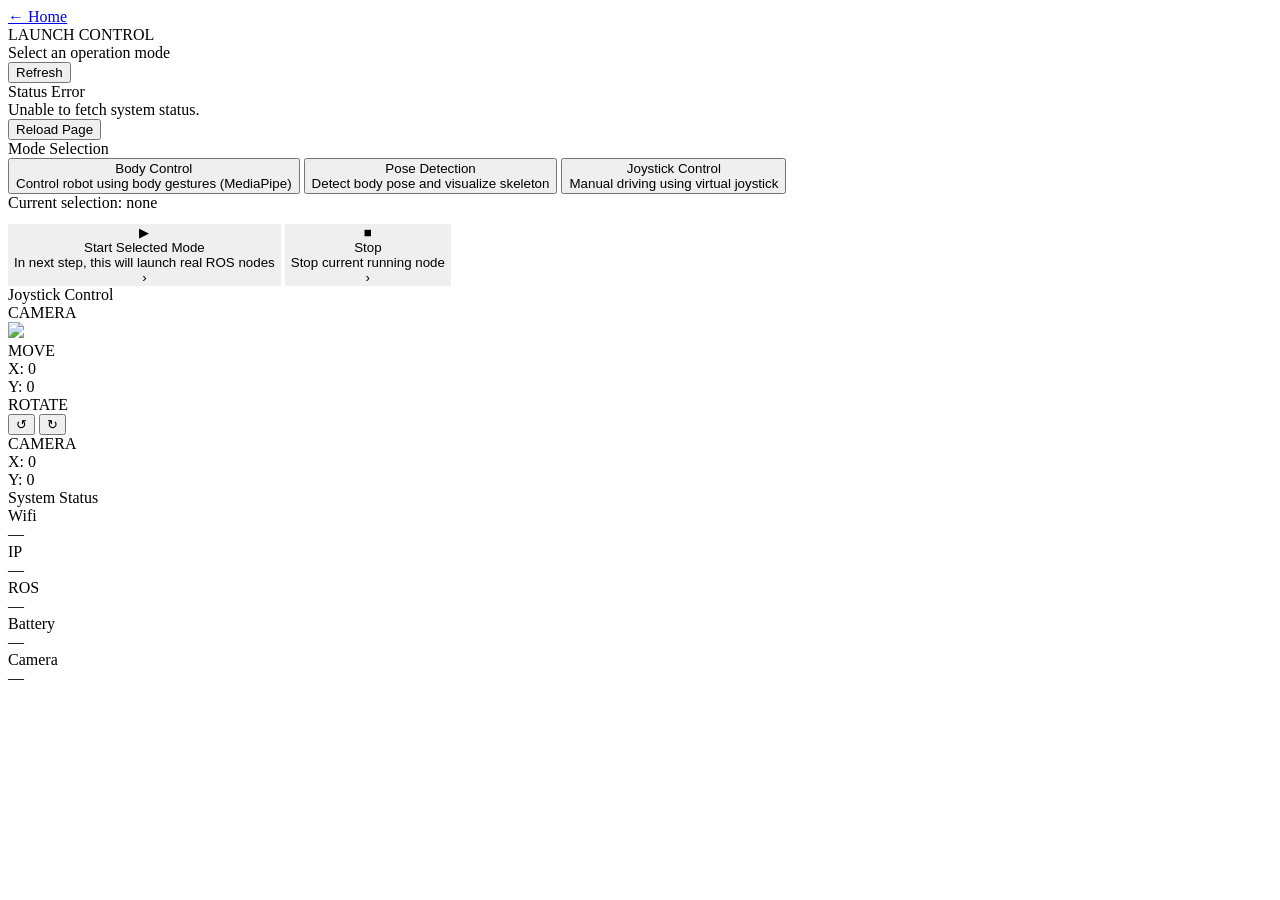
==== src/web_control/templates/run.html @ 8faf55b7 "third commit" ====
<!doctype html>
<html lang="en">
<head>
<meta charset="utf-8"/>
<meta name="viewport" content="width=device-width, initial-scale=1"/>
<title>Launch Control</title>
<link rel="stylesheet" href="/static/style.css">
</head>

<body>

<header class="topbar">

<a class="btn btn-ghost" href="/">← Home</a>

<div class="brand">
<div class="brand-title">LAUNCH CONTROL</div>
<div class="brand-sub">Select an operation mode</div>
</div>

<button class="btn btn-ghost" id="refreshBtn">Refresh</button>

</header>

<main class="container">

<section id="errorBanner" class="banner banner-danger hidden">

<div class="banner-title">Status Error</div>
<div class="banner-text" id="errorText">Unable to fetch system status.</div>
<button class="btn btn-danger" id="reloadBtn">Reload Page</button>

</section>

<section class="panel">

<div class="panel-title">Mode Selection</div>

<div class="mode-grid">

<!-- Body Control -->
<button class="mode-card" data-mode="body_control">
<div class="mode-title">Body Control</div>
<div class="mode-sub">Control robot using body gestures (MediaPipe)</div>
</button>

<!-- Pose Detection -->
<button class="mode-card" data-mode="pose">
<div class="mode-title">Pose Detection</div>
<div class="mode-sub">Detect body pose and visualize skeleton</div>
</button>

<!-- Joystick -->
<button class="mode-card" data-mode="joystick">
<div class="mode-title">Joystick Control</div>
<div class="mode-sub">Manual driving using virtual joystick</div>
</button>

</div>

</section>

<div class="panel-foot">
Current selection: <span class="mono" id="selectedMode">none</span>
</div>

<div class="actions" style="margin-top:12px;">

<button class="action action-green" id="startBtn" style="border:none;">

<div class="action-icon">▶</div>

<div class="action-body">
<div class="action-title">Start Selected Mode</div>
<div class="action-sub">In next step, this will launch real ROS nodes</div>
</div>

<div class="action-arrow">›</div>

</button>

<button class="action action-red" id="stopBtn" style="border:none;">

<div class="action-icon">■</div>

<div class="action-body">
<div class="action-title">Stop</div>
<div class="action-sub">Stop current running node</div>
</div>

<div class="action-arrow">›</div>

</button>

</div>

<section id="joystickPanel" class="panel hidden">

<div class="panel-title">Joystick Control</div>

<!-- camera video -->
<div class="video-block">
<div class="video-title">CAMERA</div>
<img id="cameraFeed" src="/stream" />
</div>

<div class="control-grid">

<!-- move joystick -->
<div class="joystick-area">

  <div id="moveJoystick"></div>

  <div class="joy-label">MOVE</div>

  <div class="joystick-info">
    <div>X: <span id="joyX">0</span></div>
    <div>Y: <span id="joyY">0</span></div>
  </div>

</div>
<!-- rotation buttons -->
<div class="rotate-block">

<div class="rotate-label">ROTATE</div>

<div class="rotate-controls">
<button id="rotateCCW" class="rotate-btn">↺</button>
<button id="rotateCW" class="rotate-btn">↻</button>
</div>

<div class="rotate-status">
<span id="rotateStatus"></span>
</div>

</div>



<!-- camera joystick -->
<div class="joystick-area">

  <div id="camJoystick"></div>

  <div class="joy-label">CAMERA</div>

  <div class="joystick-info">
    <div>X: <span id="camX">0</span></div>
    <div>Y: <span id="camY">0</span></div>
  </div>

</div>

</div>

</section>

<section class="panel">

<div class="panel-title">System Status</div>

<div class="status-grid">

<div class="status-card" id="wifiCard">
<div class="status-k">Wifi</div>
<div class="status-v" id="wifiVal">—</div>
</div>

<div class="status-card">
<div class="status-k">IP</div>
<div class="status-v mono" id="ipVal">—</div>
</div>

<div class="status-card" id="rosCard">
<div class="status-k">ROS</div>
<div class="status-v" id="rosVal">—</div>
</div>

<div class="status-card" id="batCard">
<div class="status-k">Battery</div>
<div class="status-v" id="batVal">—</div>
</div>

<div class="status-card" id="camCard">
<div class="status-k">Camera</div>
<div class="status-v" id="camVal">—</div>
</div>

</div>

</section>

</main>

<script src="https://cdnjs.cloudflare.com/ajax/libs/nipplejs/0.9.0/nipplejs.min.js"></script>
<script src="/static/js/status.js"></script>
<script src="/static/js/joystick.js"></script>
<script src="/static/js/app.js"></script>

<script>
App.initRun();
</script>

</body>
</html>
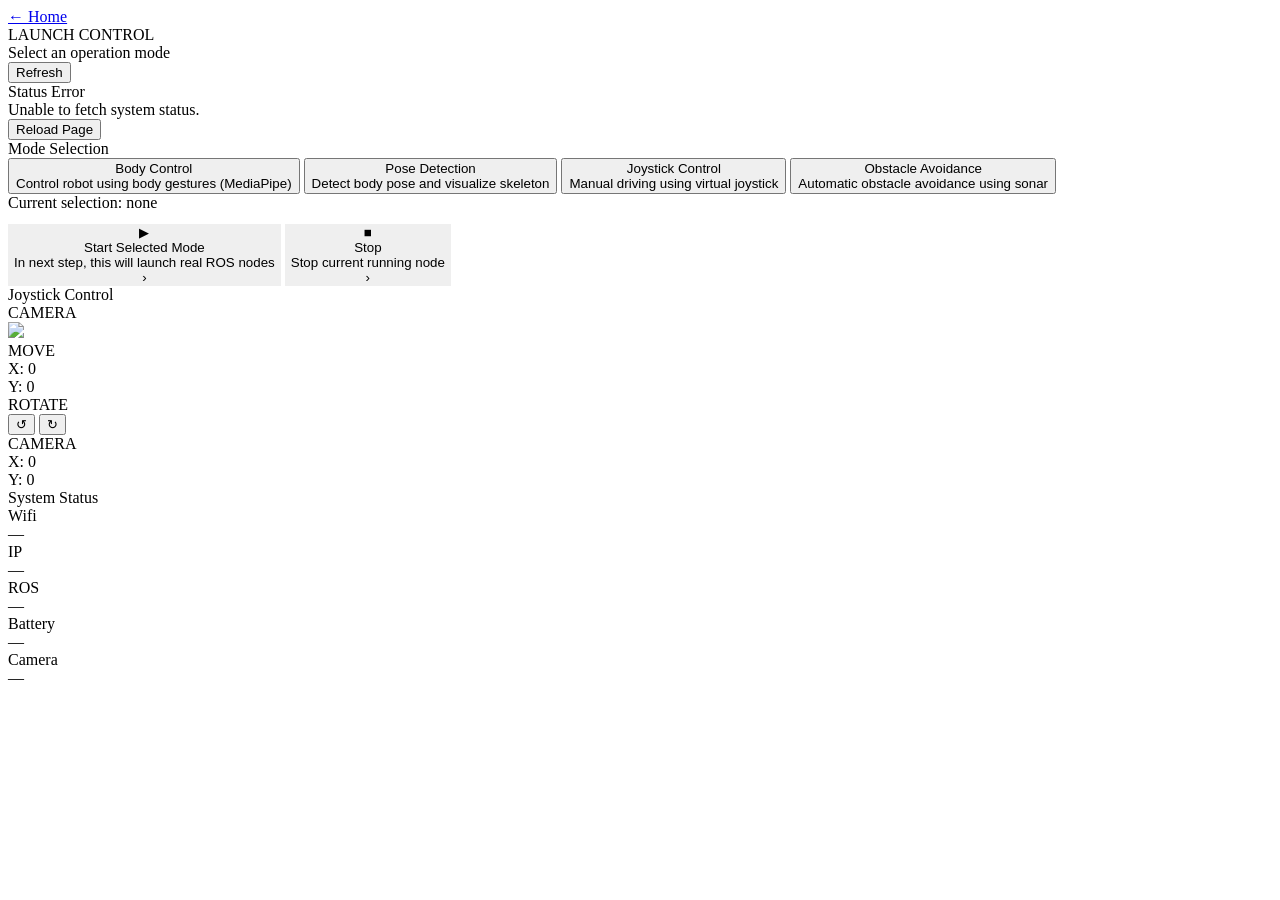
==== commit 55523637: "second commit" ====
--- a/src/web_control/templates/run.html
+++ b/src/web_control/templates/run.html
@@ -56,6 +56,12 @@
 <div class="mode-sub">Manual driving using virtual joystick</div>
 </button>
 
+<!-- Obstacle Avoidance -->
+<button class="mode-card" data-mode="avoidance">
+<div class="mode-title">Obstacle Avoidance</div>
+<div class="mode-sub">Automatic obstacle avoidance using sonar</div>
+</button>
+
 </div>
 
 </section>
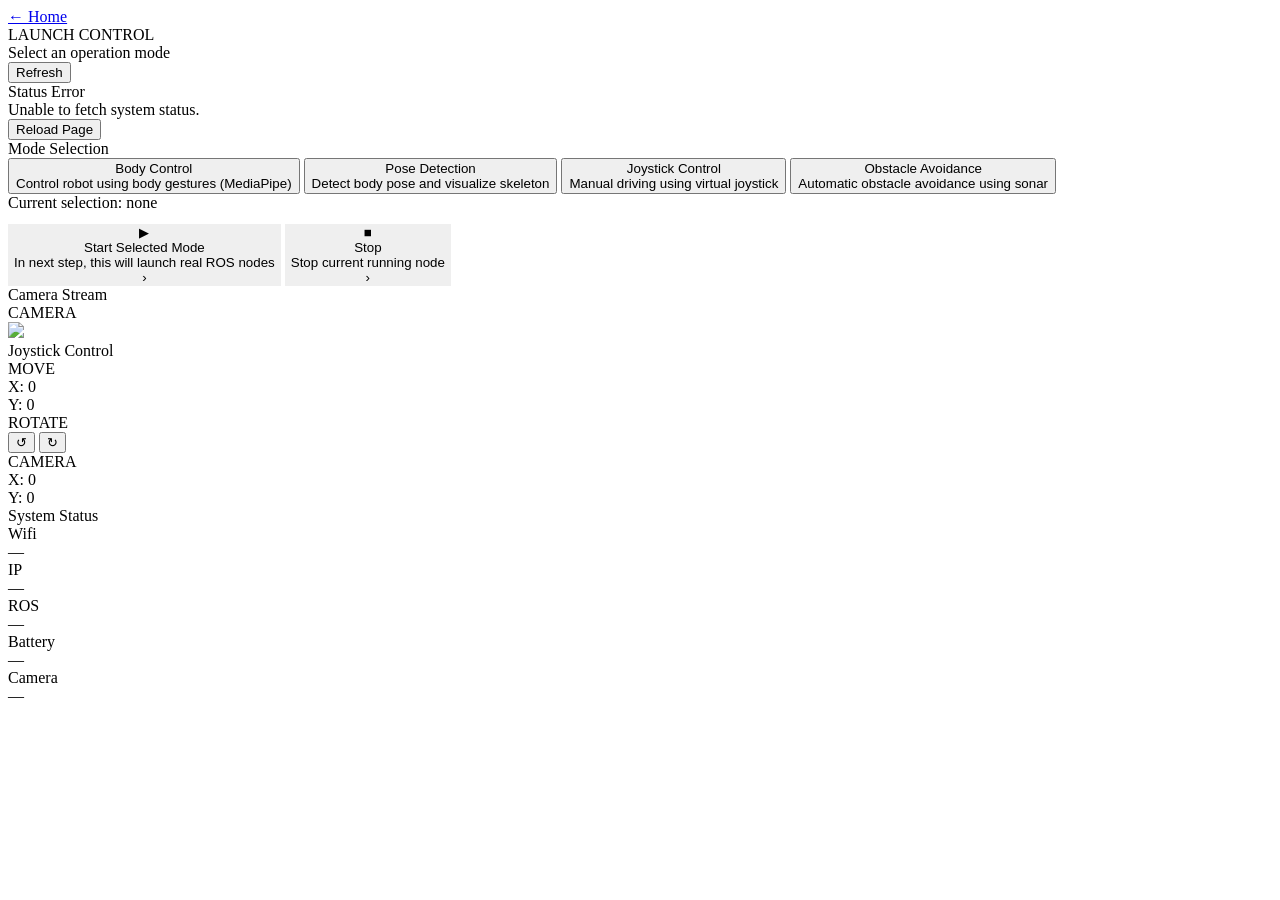
==== commit bd6d03c6: "fourth commit" ====
--- a/src/web_control/templates/run.html
+++ b/src/web_control/templates/run.html
@@ -100,15 +100,23 @@
 
 </div>
 
-<section id="joystickPanel" class="panel hidden">
-
-<div class="panel-title">Joystick Control</div>
-
-<!-- camera video -->
+<!-- CAMERA STREAM PANEL -->
+<section id="cameraPanel" class="panel hidden">
+
+<div class="panel-title">Camera Stream</div>
+
 <div class="video-block">
 <div class="video-title">CAMERA</div>
 <img id="cameraFeed" src="/stream" />
 </div>
+
+</section>
+
+
+<!-- JOYSTICK PANEL -->
+<section id="joystickPanel" class="panel hidden">
+
+<div class="panel-title">Joystick Control</div>
 
 <div class="control-grid">
 
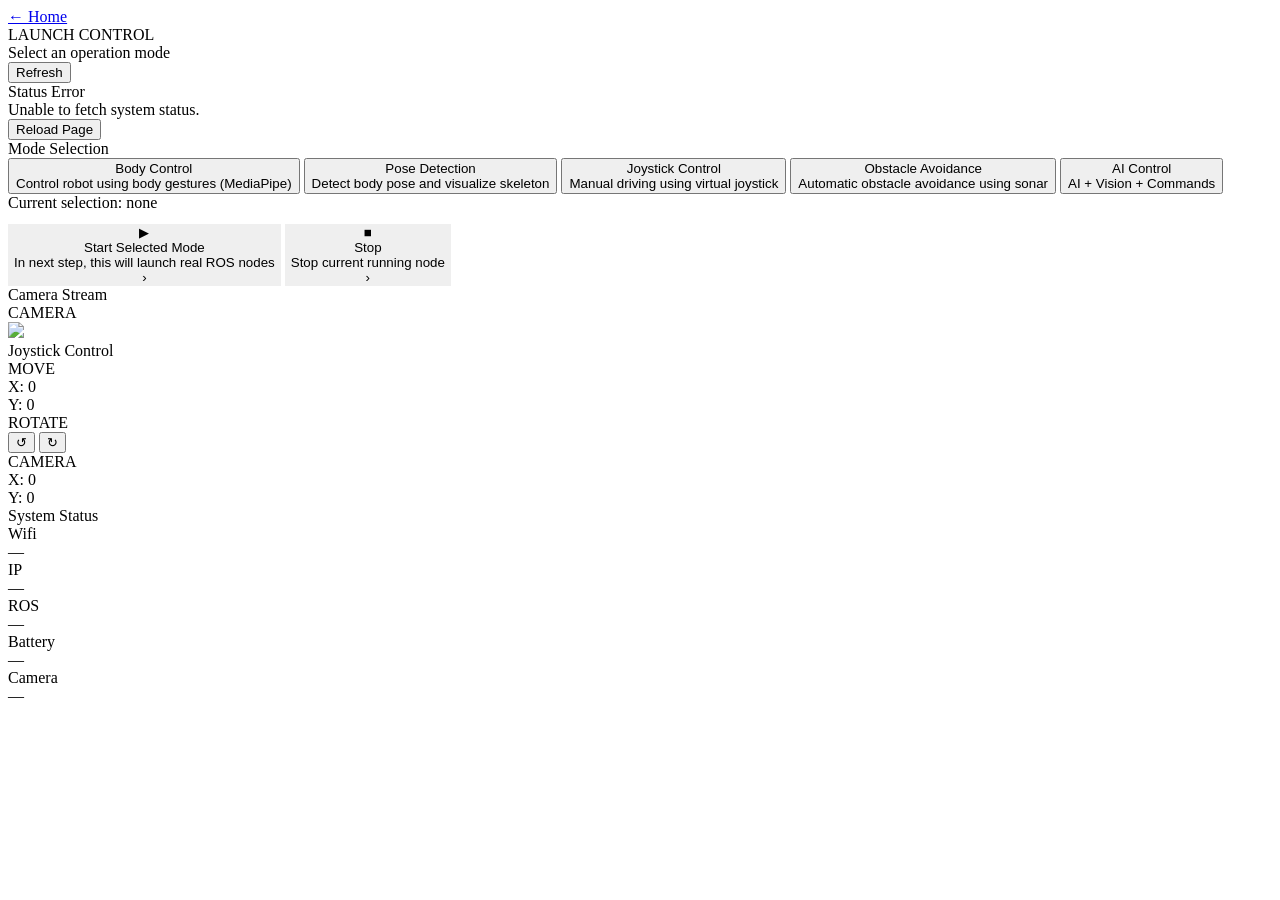
==== commit aba4f5de: "stream bug fix" ====
--- a/src/web_control/templates/run.html
+++ b/src/web_control/templates/run.html
@@ -62,6 +62,12 @@
 <div class="mode-sub">Automatic obstacle avoidance using sonar</div>
 </button>
 
+<!-- Ai -->
+<button class="mode-card" data-mode="ai">
+  <div class="mode-title">AI Control</div>
+  <div class="mode-sub">AI + Vision + Commands</div>
+</button>
+
 </div>
 
 </section>
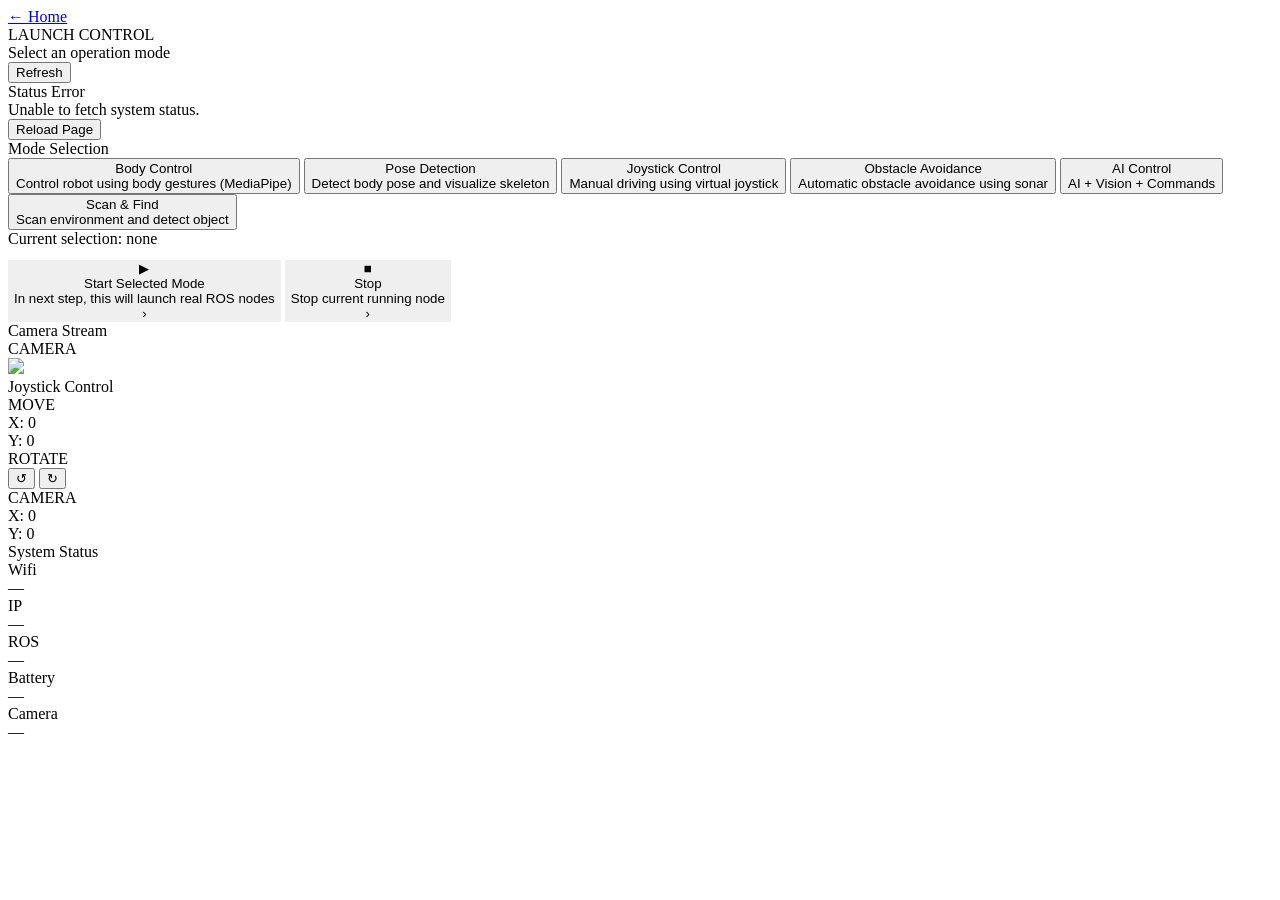
==== commit d7046b1a: "scan and find" ====
--- a/src/web_control/templates/run.html
+++ b/src/web_control/templates/run.html
@@ -68,6 +68,12 @@
   <div class="mode-sub">AI + Vision + Commands</div>
 </button>
 
+<!-- Scan & Find -->
+<button class="mode-card" data-mode="scan_and_find">
+  <div class="mode-title">Scan & Find</div>
+  <div class="mode-sub">Scan environment and detect object</div>
+</button>
+
 </div>
 
 </section>
@@ -223,3 +229,4 @@
 
 </body>
 </html>
+
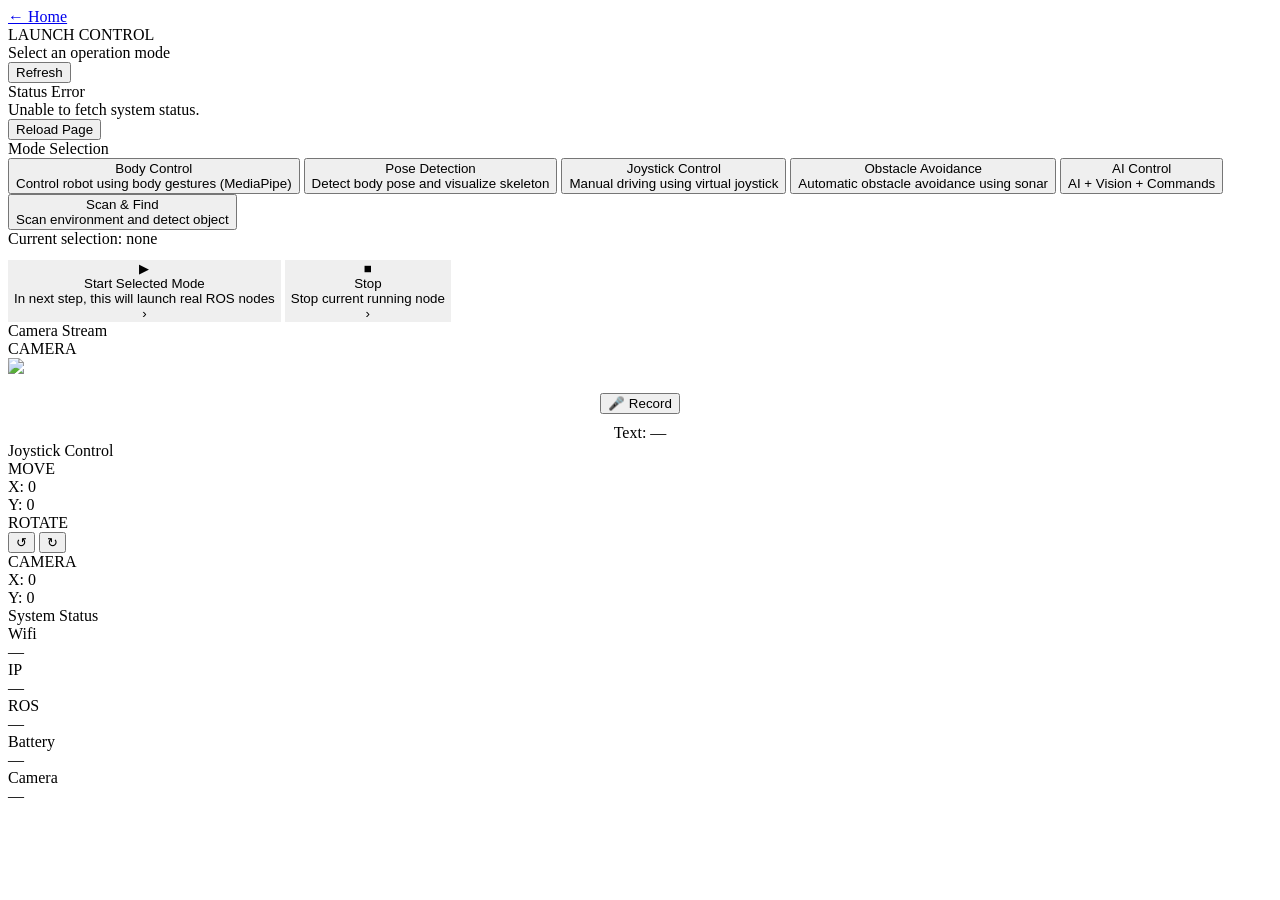
==== commit 6c9eebd2: "Added UI voice recording feature" ====
--- a/src/web_control/templates/run.html
+++ b/src/web_control/templates/run.html
@@ -120,6 +120,17 @@
 <div class="video-block">
 <div class="video-title">CAMERA</div>
 <img id="cameraFeed" src="/stream" />
+
+<!-- VOICE CONTROL (AI mode only) -->
+<div id="voiceControl" class="hidden" style="margin-top:15px; text-align:center;">
+
+  <button id="recordBtn" class="btn btn-ghost">🎤 Record</button>
+
+  <div id="voiceText" style="margin-top:10px;">
+    Text: —
+  </div>
+
+</div>
 </div>
 
 </section>
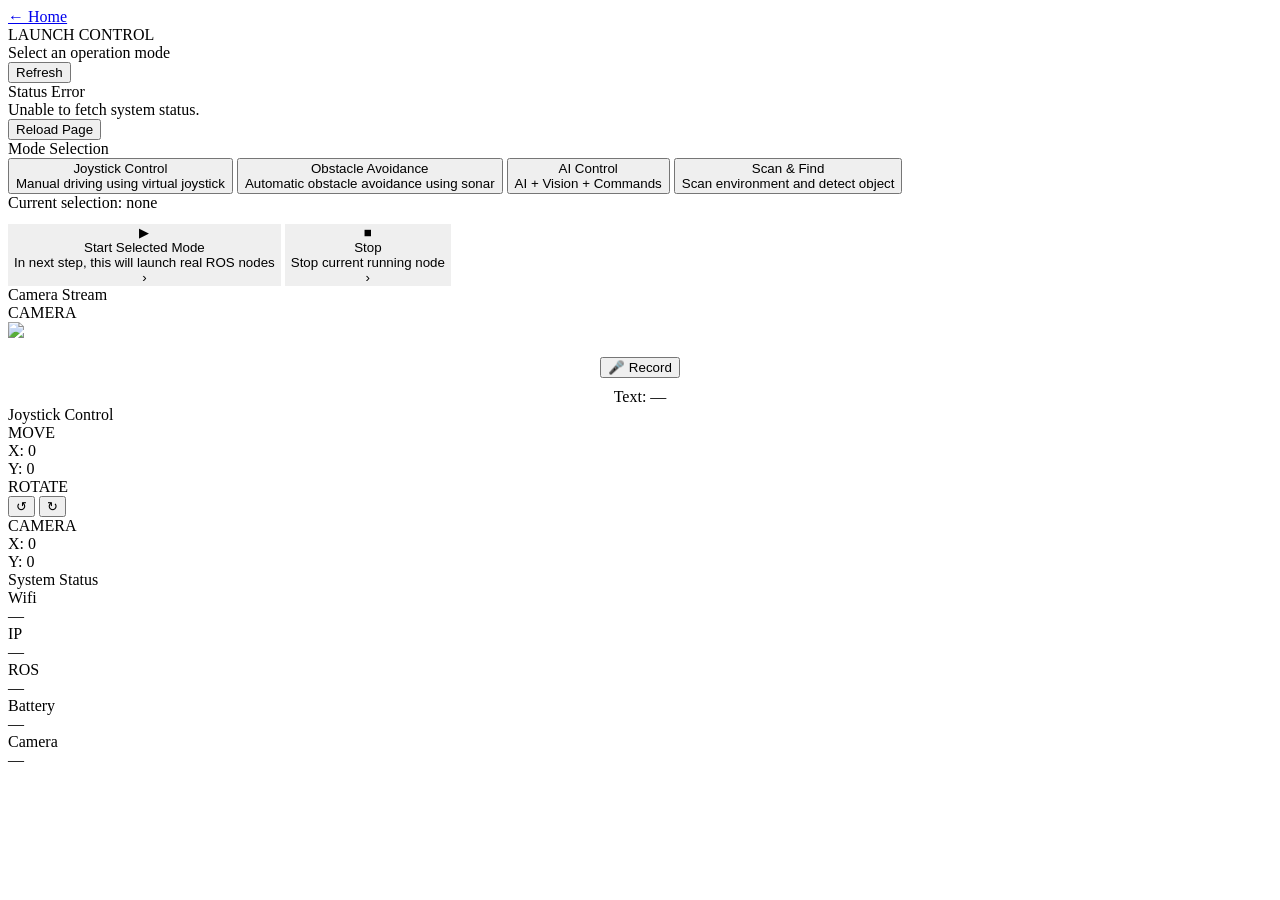
==== commit 83884a91: "final V5 4 modes" ====
--- a/src/web_control/templates/run.html
+++ b/src/web_control/templates/run.html
@@ -38,18 +38,6 @@
 
 <div class="mode-grid">
 
-<!-- Body Control -->
-<button class="mode-card" data-mode="body_control">
-<div class="mode-title">Body Control</div>
-<div class="mode-sub">Control robot using body gestures (MediaPipe)</div>
-</button>
-
-<!-- Pose Detection -->
-<button class="mode-card" data-mode="pose">
-<div class="mode-title">Pose Detection</div>
-<div class="mode-sub">Detect body pose and visualize skeleton</div>
-</button>
-
 <!-- Joystick -->
 <button class="mode-card" data-mode="joystick">
 <div class="mode-title">Joystick Control</div>
